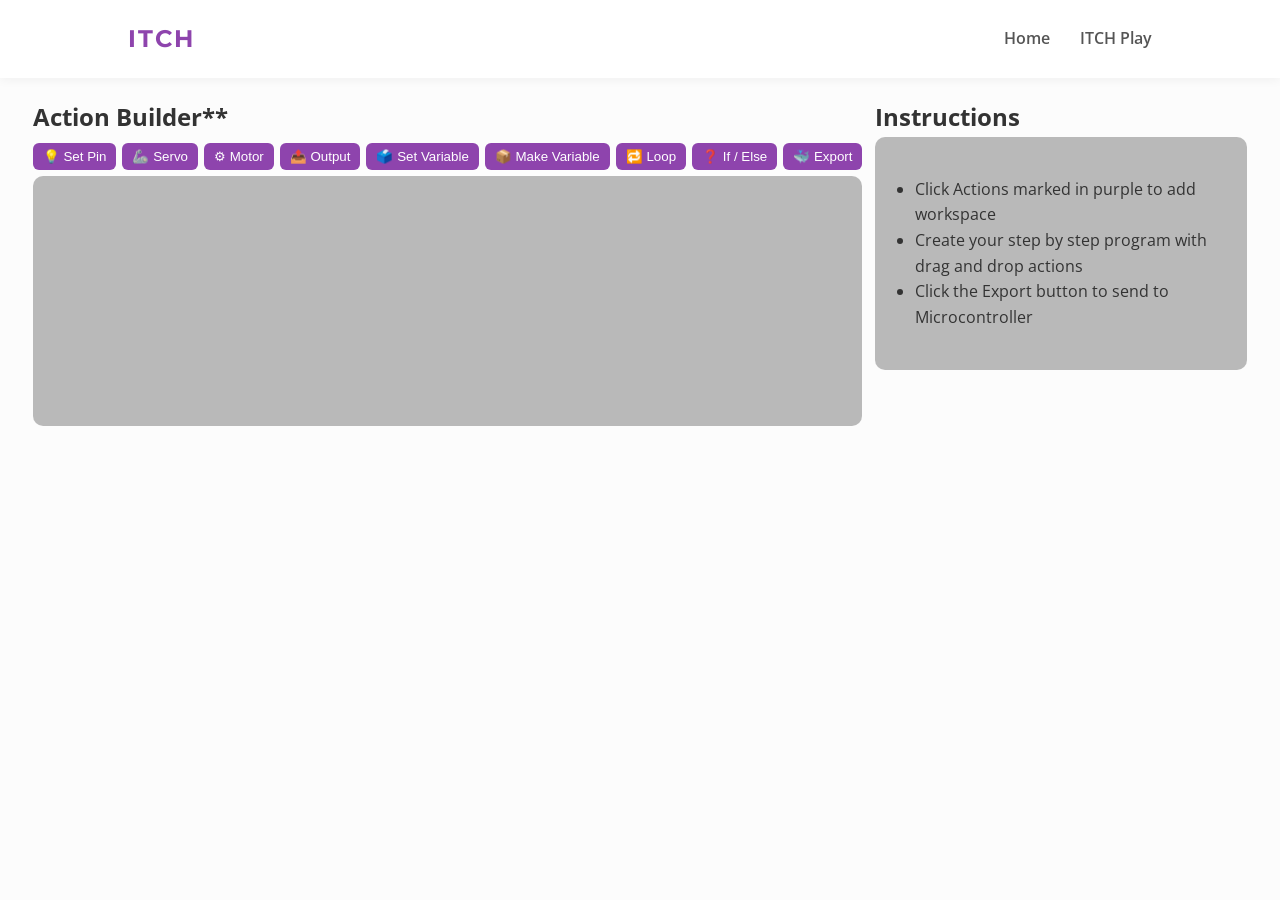
==== templates/editor/index.html @ 70c826fe "Refactor for flask and such" ====
<!DOCTYPE html>
<html lang="en">
    <head>
        <meta charset="UTF-8">
        <title>Scratch-Like Control Builder (Stable)</title>
        <link rel="stylesheet" href="editor.css">
        <link rel="stylesheet" href="../../assets/nav.css">
        <link href="https://fonts.googleapis.com/css2?family=Montserrat:wght@400;700&family=Open+Sans:wght@400;600&display=swap" rel="stylesheet">
    </head>
    <body>
    <nav>
        <div class="logo">ITCH</div>
        <ul>
            <li><a href="../home/index.html">Home</a></li>
            <li><a href="../layout/layout.html">ITCH Play</a></li>
        </ul>
    </nav>
    <div class="content">
        <div class="main-workspace">
            <h2>Action Builder**</h2>
            <div class="toolbar">
                <button onclick="addPin(workspace)">💡 Set Pin</button>
                <button onclick="addServo(workspace)">🦾 Servo</button>
                <button onclick="addMotor(workspace)">⚙ Motor</button>
                <button onclick="addOutput(workspace)">📤 Output</button>
                <button onclick="addVariable(workspace)">🗳️ Set Variable</button>
                <button onclick="makeVariable(workspace)">📦 Make Variable</button>
                <button onclick="addLoop(workspace)">🔁 Loop</button>
                <button onclick="addIf(workspace)">❓ If / Else</button>
                <button onclick="exportJSON()">🐳 Export</button>
            </div>
            <div id="workspace"></div>
            <div id="output"></div>
        </div>
        <div class="instructions">
            <h2>Instructions</h2>
            <div class="instructions-space">
                <ul>
                    <li>Click Actions marked in purple to add workspace</li>
                    <li>Create your step by step program with drag and drop actions</li>
                    <li>Click the Export button to send to Microcontroller</li>
                </ul>
            </div>
        </div>
    </div>
    

    <script src="./main.js"></script>
    </body>
</html>
---- templates/editor/editor.css ----
body {
  font-family: 'Open Sans', sans-serif;
  color: #333;
  line-height: 1.6;
  scroll-behavior: smooth;
  background-color: #fcfcfc;
}
nav {
  background: #fff;
  padding: 20px 10%;
  display: flex;
  justify-content: space-between;
  align-items: center;
  /* position: fixed; */
  width: 100%;
  top: 0;
  z-index: 1000;
  box-shadow: 0 2px 10px rgba(0,0,0,0.05);
}
.logo {
  font-family: 'Montserrat', sans-serif;
  font-size: 24px;
  font-weight: 700;
  color: #8e44ad;
  letter-spacing: 2px;
  text-decoration: none;
}

nav ul { list-style: none; display: flex; gap: 30px; }
nav a { text-decoration: none; color: #555; font-weight: 600; transition: color 0.3s; }
nav a:hover { color: #8e44ad; }

button {
  padding: 6px 10px;
  border-radius: 6px;
  border: none;
  background: #8e44ad;
  color: white;
  cursor: pointer;
}

button.small { font-size: 12px; padding: 4px 8px; }
button.danger { background: #ef4444; }

select, input {
  padding: 4px;
  border-radius: 6px;
  border: 1px solid #cbd5e1;
}

#workspace {
  background: white;
  border-radius: 10px;
  padding: 15px;
  background: rgba(120, 120, 120, 0.5);
  min-height: 250px;
  flex-grow: 1;
}

.block {
  background: #fde68a;
  border-radius: 10px;
  padding: 8px;
  margin-bottom: 8px;
  display: flex;
  gap: 8px;
  align-items: center;
  cursor: grab;
}

.block.loop, .block.if {
  background: #a5f3fc;
  flex-direction: column;
  align-items: stretch;
}

.block.dragging { opacity: 0.5; }

.header { display: flex; gap: 8px; align-items: center; }

.children {
  margin-top: 6px;
  padding-left: 16px;
  border-left: 3px dashed #0284c7;
  min-height: 20px;
}

.children.else { border-color: #be123c; }

.toolbar {
  display: flex;
  gap: 6px;
  margin: 6px 0;
}

.content {
  padding: 20px;
  display: flex;
  width: 100%;
  flex-direction: row;
  justify-content: space-evenly;
}
.instructions {
  width: 30%;
}
.instructions-space {
  background: rgba(120, 120, 120, 0.5);
  border-radius: 10px;
  padding: 40px;
}
---- assets/nav.css ----
/* --- Navigation Bar --- */
* {
            box-sizing: border-box;
            margin: 0;
            padding: 0;
}
nav {
    background: #fff;
    padding: 20px 10%;
    display: flex;
    justify-content: space-between;
    align-items: center;
    /* position: fixed; */
    width: 100%;
    top: 0;
    z-index: 1000;
    box-shadow: 0 2px 10px rgba(0,0,0,0.05);
}

.logo {
    font-family: 'Montserrat', sans-serif;
    font-size: 24px;
    font-weight: 700;
    color: #8e44ad; /* Purple theme */
    letter-spacing: 2px;
}

nav ul {
    list-style: none;
    display: flex;
    gap: 30px;
}

nav a {
    text-decoration: none;
    color: #555;
    font-weight: 600;
    transition: color 0.3s;
}
nav a:hover {
    color: #8e44ad;
}
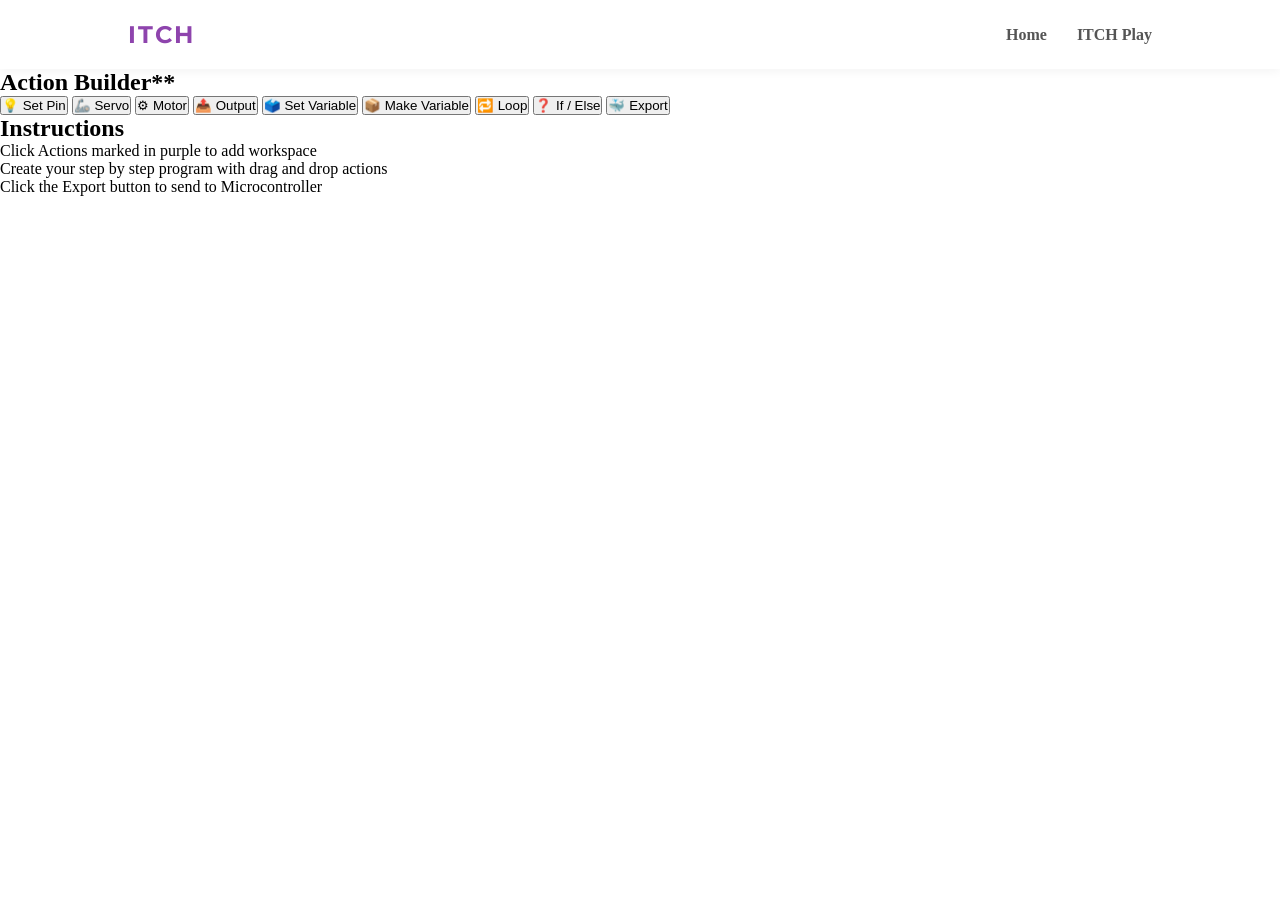
==== commit f9b811a9: "Making gui work" ====
--- a/templates/editor/index.html
+++ b/templates/editor/index.html
@@ -3,8 +3,8 @@
     <head>
         <meta charset="UTF-8">
         <title>Scratch-Like Control Builder (Stable)</title>
-        <link rel="stylesheet" href="editor.css">
-        <link rel="stylesheet" href="../../assets/nav.css">
+        <link rel="stylesheet" href="/assets/editor.css">
+        <link rel="stylesheet" href="/assets/nav.css">
         <link href="https://fonts.googleapis.com/css2?family=Montserrat:wght@400;700&family=Open+Sans:wght@400;600&display=swap" rel="stylesheet">
     </head>
     <body>
@@ -45,6 +45,6 @@
     </div>
     
 
-    <script src="./main.js"></script>
+    <script src="/assets/editor.js"></script>
     </body>
 </html>
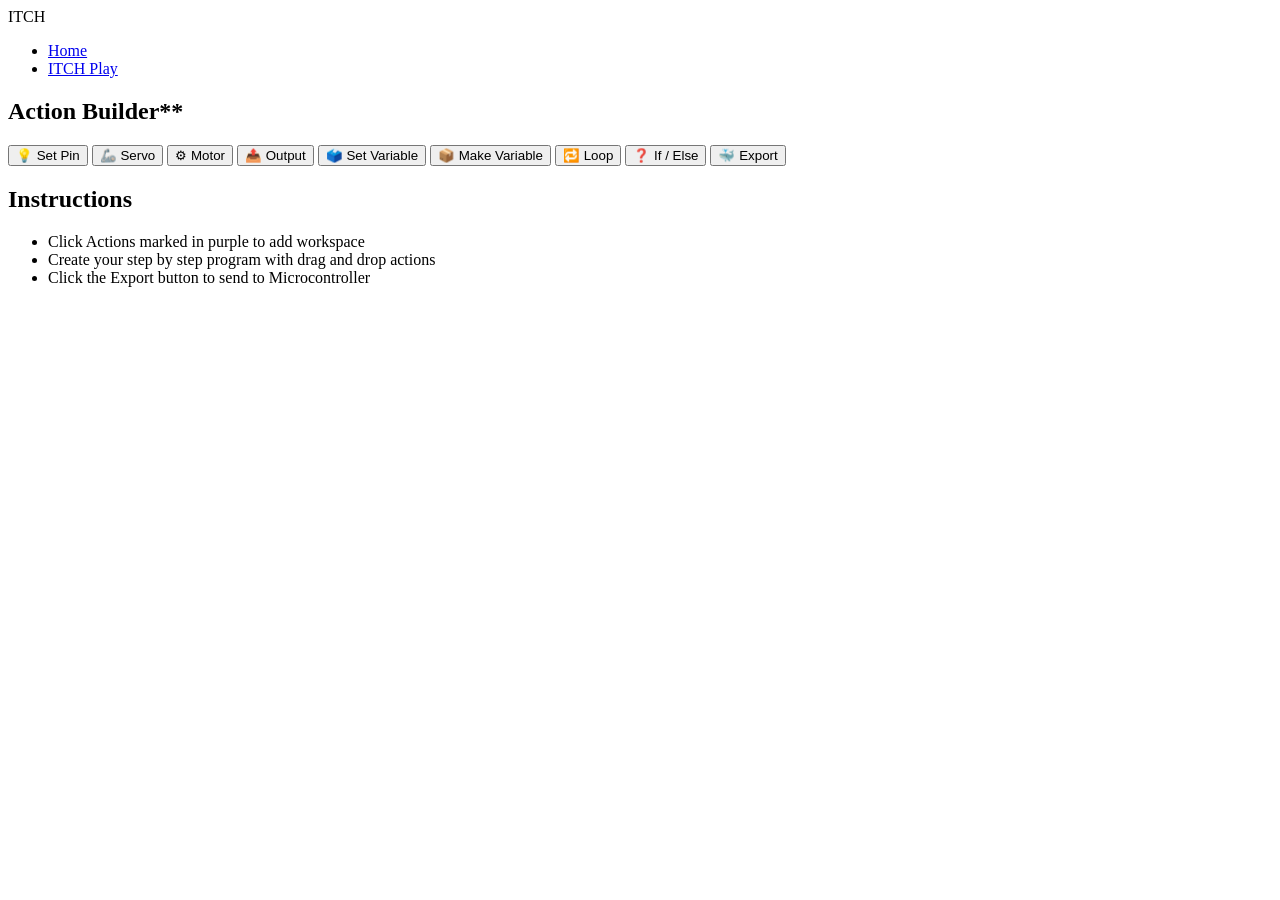
==== commit aab548f3: "Fixing / Refactoring" ====
--- a/templates/editor/index.html
+++ b/templates/editor/index.html
@@ -3,16 +3,16 @@
     <head>
         <meta charset="UTF-8">
         <title>Scratch-Like Control Builder (Stable)</title>
-        <link rel="stylesheet" href="/assets/editor.css">
-        <link rel="stylesheet" href="/assets/nav.css">
+        <link rel="stylesheet" href="/assets/css/editor.css">
+        <link rel="stylesheet" href="/assets/css/nav.css">
         <link href="https://fonts.googleapis.com/css2?family=Montserrat:wght@400;700&family=Open+Sans:wght@400;600&display=swap" rel="stylesheet">
     </head>
     <body>
     <nav>
         <div class="logo">ITCH</div>
         <ul>
-            <li><a href="../home/index.html">Home</a></li>
-            <li><a href="../layout/layout.html">ITCH Play</a></li>
+            <li><a href="/">Home</a></li>
+            <li><a href="/layout">ITCH Play</a></li>
         </ul>
     </nav>
     <div class="content">
@@ -45,6 +45,6 @@
     </div>
     
 
-    <script src="/assets/editor.js"></script>
+    <script src="/assets/js/editor.js"></script>
     </body>
 </html>
